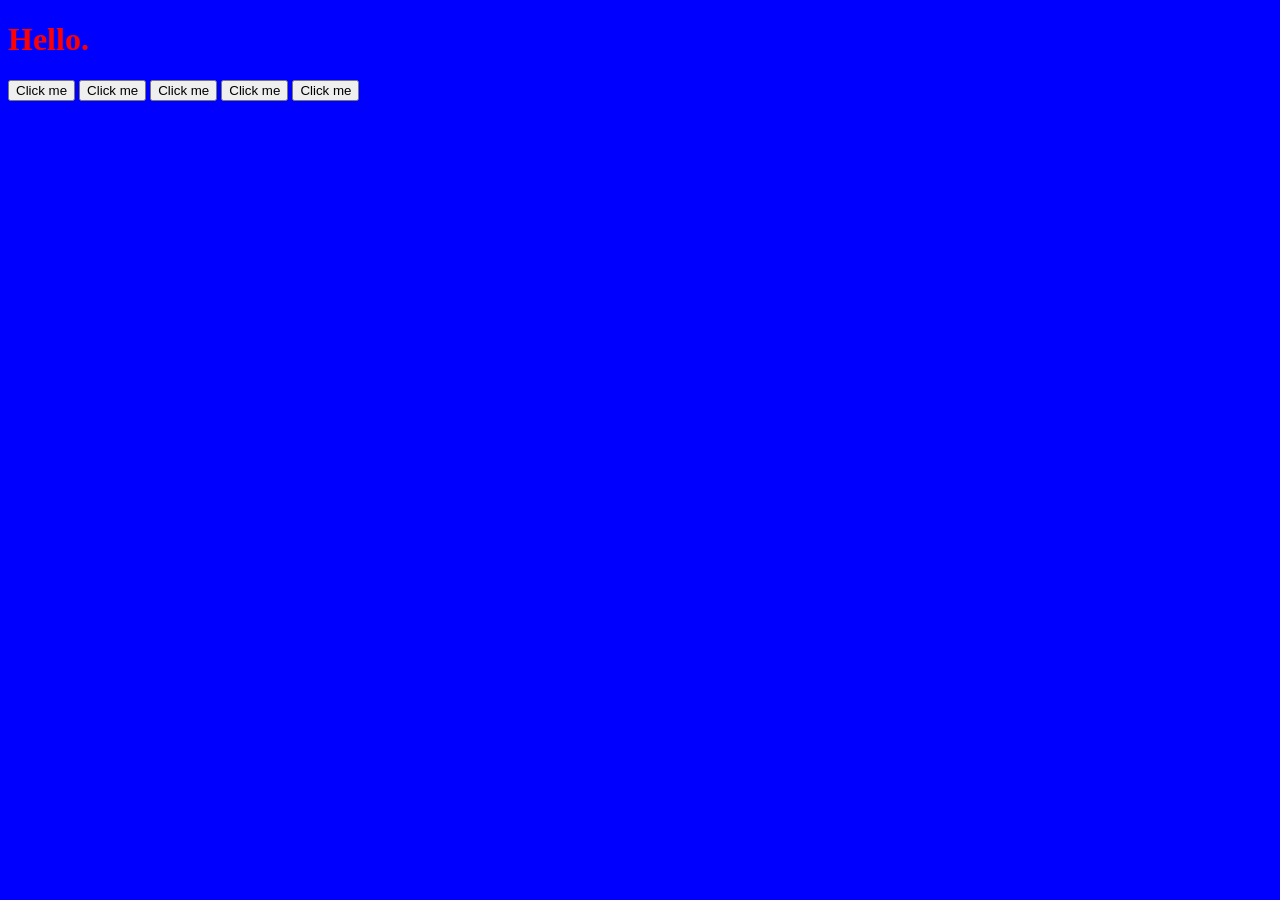
==== index.html @ 7b57190c "update" ====
<!DOCTYPE html>
<html lang="en">
<head>
    <meta charset="UTF-8">
    <meta http-equiv="X-UA-Compatible" content="IE=edge">
    <meta name="viewport" content="width=device-width, initial-scale=1.0">
    <title>jQuery</title>
    <link rel="stylesheet" href="styles.css">
</head>
<body>
    <h1>Hello.</h1>
    <button>Click me</button>
    <button>Click me</button>
    <button>Click me</button>
    <button>Click me</button>
    <button>Click me</button>
    
    <script src="https://ajax.googleapis.com/ajax/libs/jquery/3.6.4/jquery.min.js"></script>
    <script src="index.js" charset="UTF-8"></script>
</body>
</html>
---- styles.css ----
body {
    background-color: blue;
}
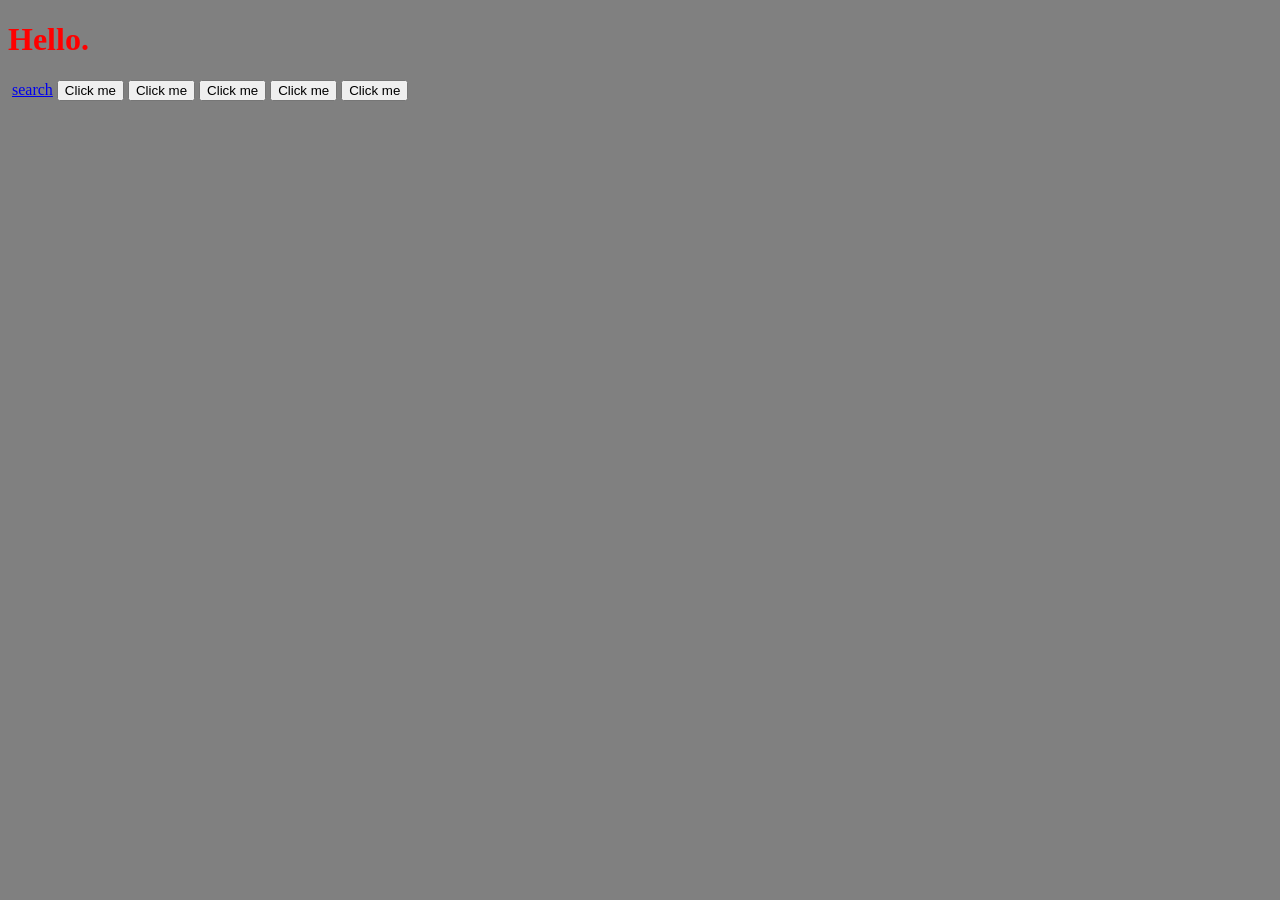
==== commit 9651524d: "update" ====
--- a/index.html
+++ b/index.html
@@ -9,6 +9,8 @@
 </head>
 <body>
     <h1>Hello.</h1>
+    <img src="dum.png" alt="">
+    <a href="https://www.google.com">search</a>
     <button>Click me</button>
     <button>Click me</button>
     <button>Click me</button>
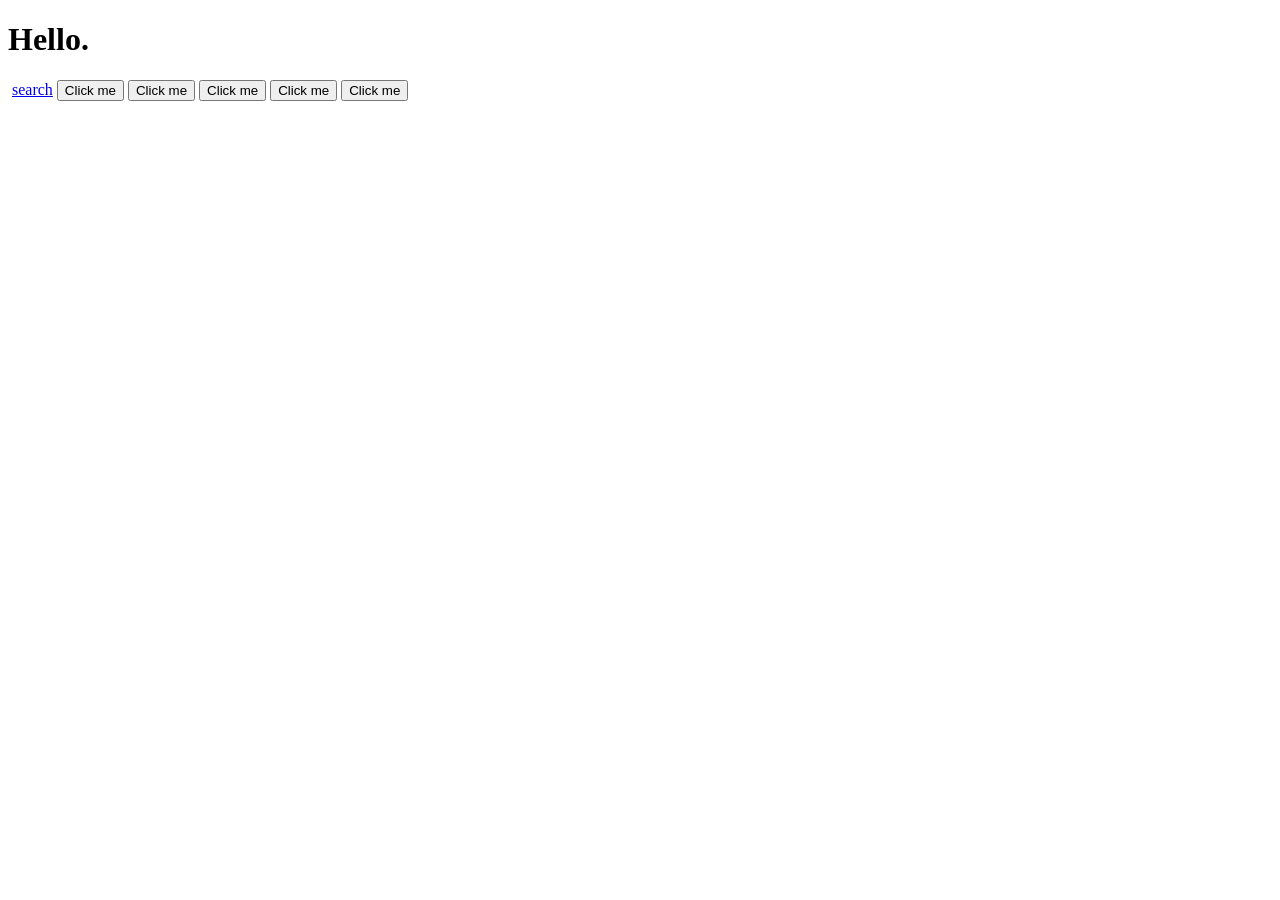
==== commit bcfde829: "update" ====
--- a/index.html
+++ b/index.html
@@ -2,8 +2,6 @@
 <html lang="en">
 <head>
     <meta charset="UTF-8">
-    <meta http-equiv="X-UA-Compatible" content="IE=edge">
-    <meta name="viewport" content="width=device-width, initial-scale=1.0">
     <title>jQuery</title>
     <link rel="stylesheet" href="styles.css">
 </head>
